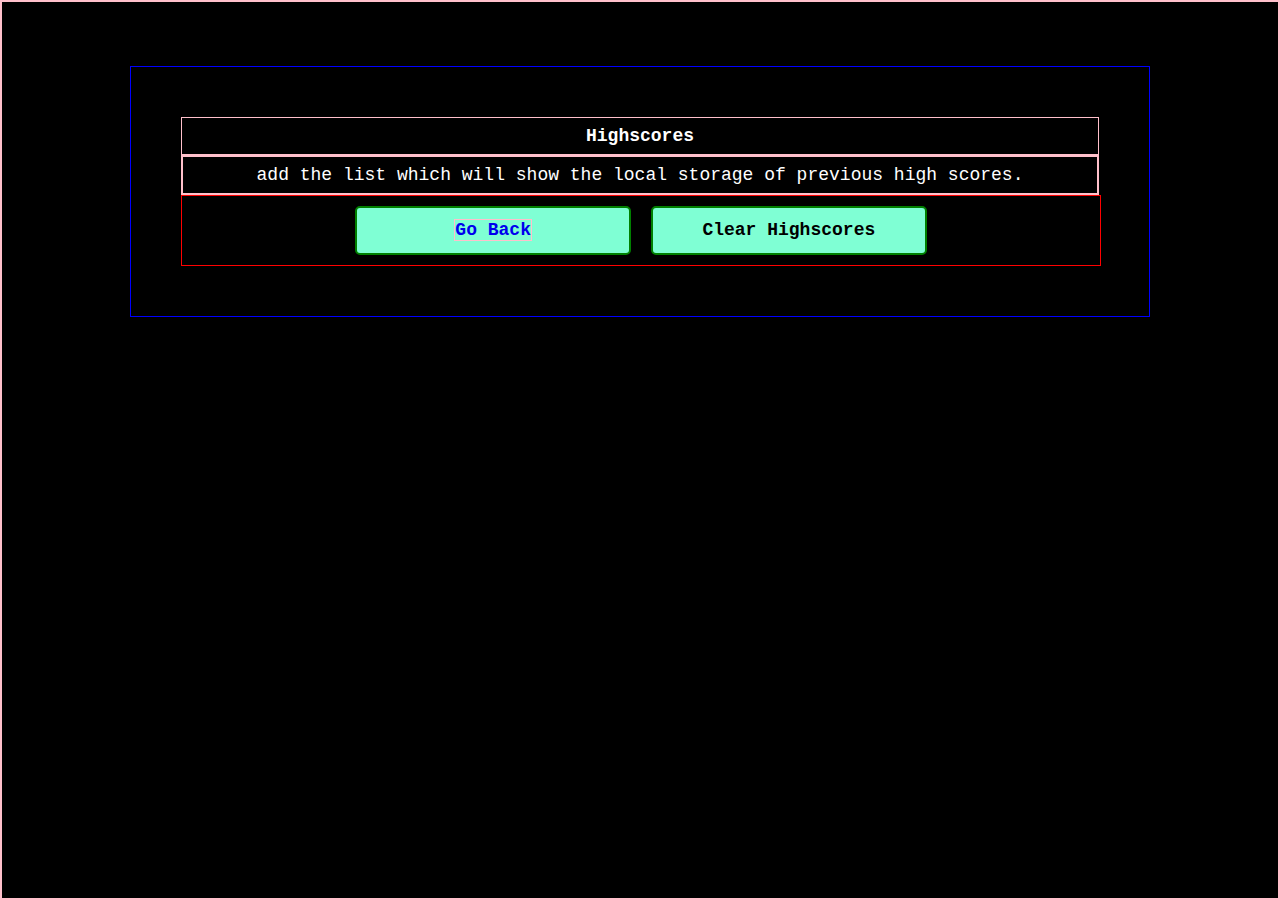
==== assets/highscores/highscores.html @ 0f70c2b5 "Highscores HTML/CSS" ====
<html lang="en">
<head>
    <meta charset="UTF-8">
    <meta http-equiv="X-UA-Compatible" content="IE=edge">
    <meta name="viewport" content="width=device-width, initial-scale=1.0">
    <link rel="stylesheet" href="/assets/highscores/highscores.css">
    <title>HIGHSCORES</title>
</head>
<body>
    <div id="highscores">
            <h1>Highscores</h1>
        <div>
            <p>add the list which will show the local storage of previous high scores.</p>
        </div> 
        <div class="buttons">     
            <button id="go-back"><a href="/index.html" style="text-decoration:none">Go Back</a></button>
            <button id="clear-highscores">Clear Highscores</button>
        </div>  
    </div>
</body>
</html>
---- assets/highscores/highscores.css ----
* {
   
    font-size: large;
    font-family: 'Courier New', Courier, monospace;
    margin:0;
    padding: 0;
    border: 1px solid pink; /* DELETE */
    line-height: 2;
}

body{
    color: white;
    background-color: black;
}
#highscores{
    margin: 10%;
    margin-top: 5%;
    justify-content: center;
    text-align: center;
    padding: 50px;
    border: 1px solid blue;
}

button {
    font-weight:bolder;
    background-color: aquamarine;
    line-height: 2.5;
    color: black;
    border: 2px green solid;
    border-radius: 5px;
    width: 30%;
    margin:10px;
   
}

.buttons {
    color: black;
    display: inline-flex;
    width:100%;
    border: 1px solid red;
    justify-content: center;
}
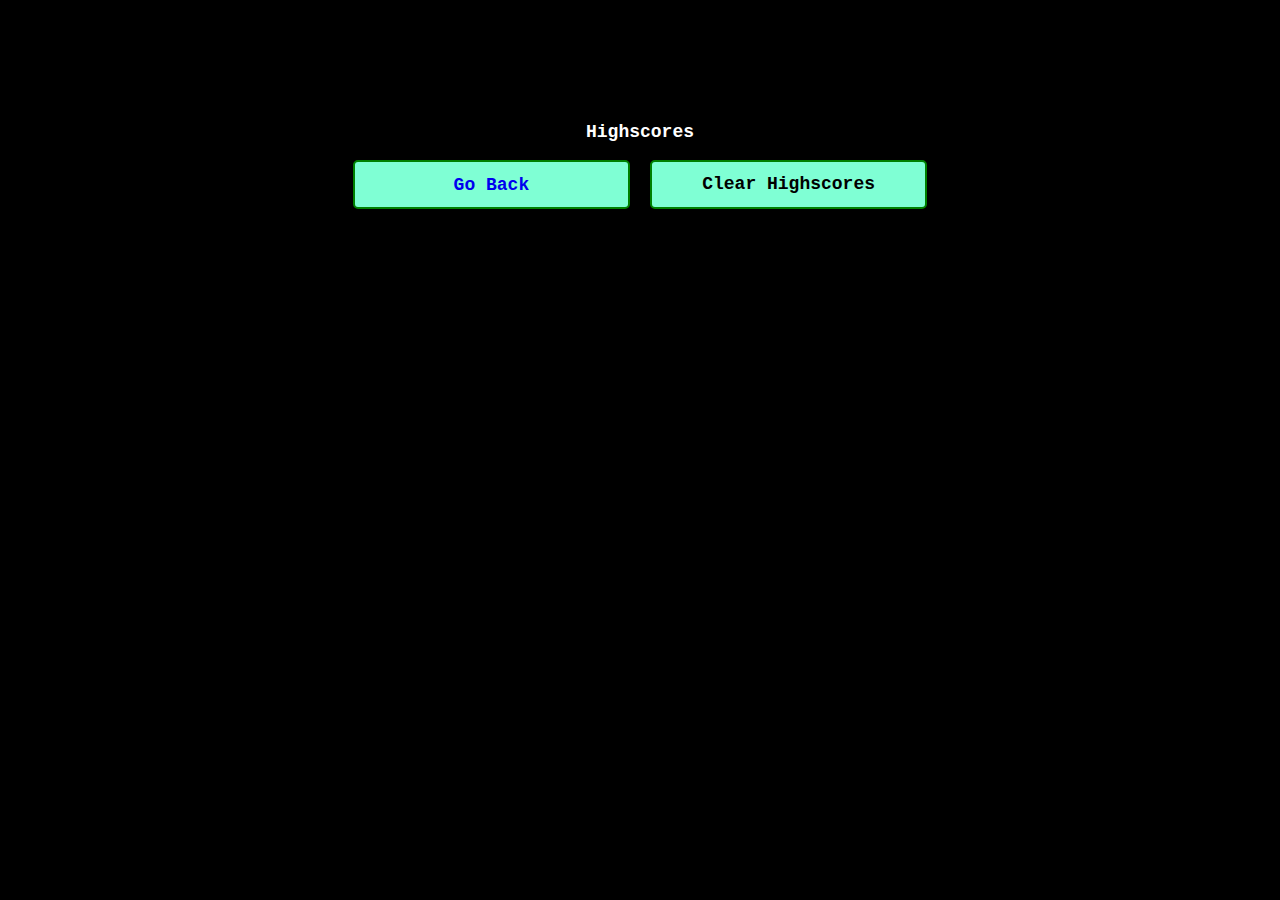
==== commit fe57ca49: "highscore-trials" ====
--- a/assets/highscores/highscores.html
+++ b/assets/highscores/highscores.html
@@ -10,7 +10,8 @@
     <div id="highscores">
             <h1>Highscores</h1>
         <div>
-            <p>add the list which will show the local storage of previous high scores.</p>
+            <p id="int"></p>
+            <p id="h-scores>"></p>
         </div> 
         <div class="buttons">     
             <button id="go-back"><a href="/index.html" style="text-decoration:none">Go Back</a></button>
--- a/assets/highscores/highscores.css
+++ b/assets/highscores/highscores.css
@@ -4,7 +4,7 @@
     font-family: 'Courier New', Courier, monospace;
     margin:0;
     padding: 0;
-    border: 1px solid pink; /* DELETE */
+
     line-height: 2;
 }
 
@@ -18,7 +18,7 @@
     justify-content: center;
     text-align: center;
     padding: 50px;
-    border: 1px solid blue;
+
 }
 
 button {
@@ -37,7 +37,7 @@
     color: black;
     display: inline-flex;
     width:100%;
-    border: 1px solid red;
+ 
     justify-content: center;
 }
 
